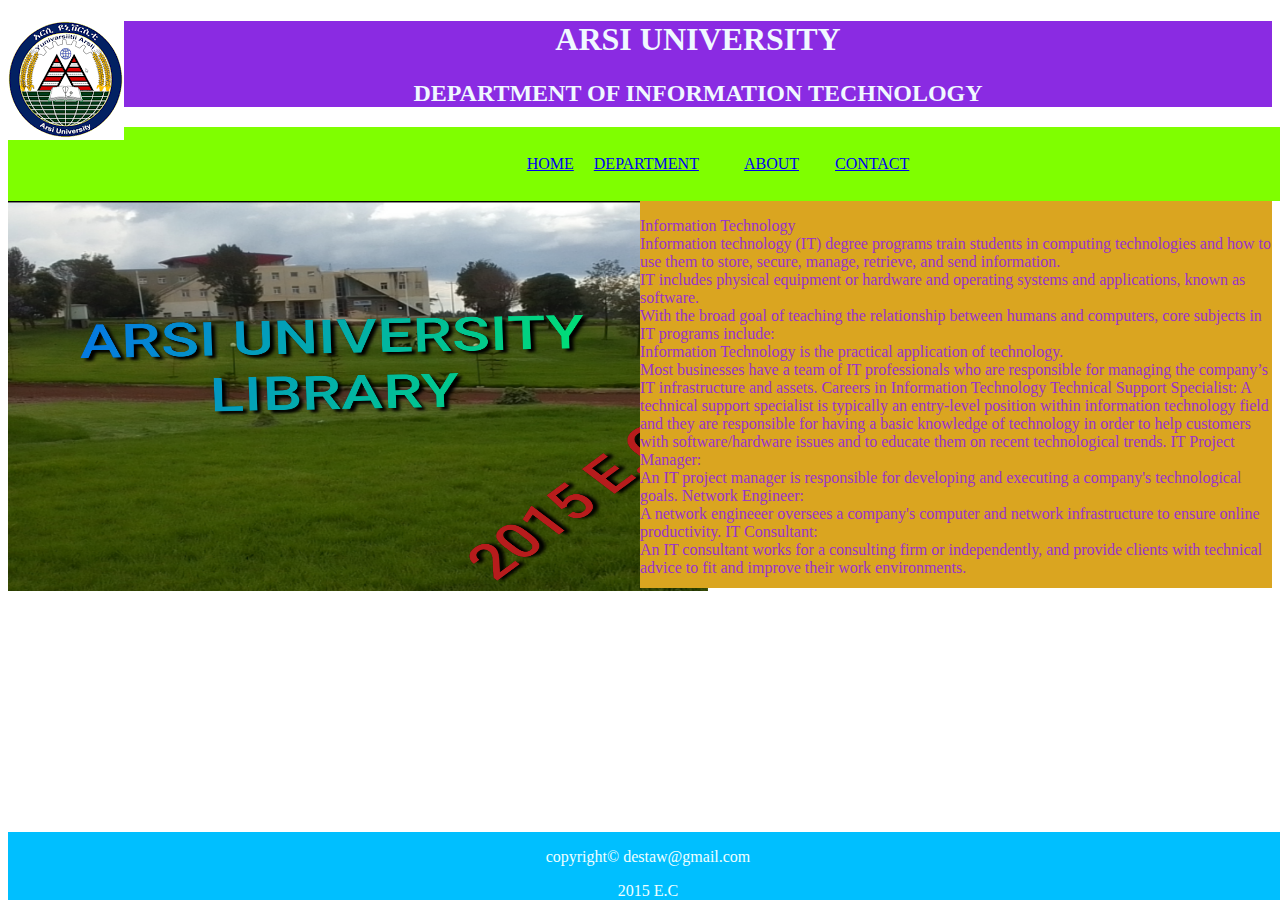
==== destaw/index.html @ ff4d68c0 "Add files via upload" ====
<!DOCTYPE html>
<html>
    <head>
        <link rel="stylesheet" href="des.css">
        <title></title>
        <link rel="stylesheet" href="css/style.css">
    </head>
    <body>

        <div class="logo">
            <img src="arsi un.jpg" ="image" align="left">
            <h1>ARSI UNIVERSITY</h1>
            <h2>DEPARTMENT OF INFORMATION TECHNOLOGY</h2>
        </div>
        <div class="navbar">
          &emsp; &emsp; <a href="registration form.html">HOME</a>
          &emsp;<a href="dep.html">DEPARTMENT</a>&emsp;
            <li><a href="ab.html">ABOUT</a>&emsp;&emsp;
            <a href="contact.html">CONTACT</a>
        </div>
        <div class="di">
            <img src="library1.png" width=700px height=390px;"> 
        </div>
        <div class="ci">
           <p style="color: darkorchid;"> Information Technology <br>
            Information technology (IT) degree programs train students in computing technologies and how to use them to store, secure, manage, retrieve, and send information.<br> IT includes physical equipment or hardware and operating systems and applications, known as software.<br>With the broad goal of teaching the relationship between humans and computers, core subjects in IT programs include:
             <br>Information Technology is the practical application of technology.<br> Most businesses have a team of IT professionals who are responsible for managing the company’s IT infrastructure and assets. 
             Careers in Information Technology
             Technical Support Specialist: A technical support specialist is typically an entry-level position within information technology field and they are responsible for having a basic knowledge of technology in order to help customers with software/hardware issues and to educate them on recent technological trends.
              
             IT Project Manager:<br> An IT project manager is responsible for developing and executing a company's technological goals.
              
             Network Engineer:<br> A network engineeer oversees a company's computer and network infrastructure to ensure online productivity.
              
             IT Consultant:<br> An IT consultant works for a consulting firm or independently, and provide clients with technical advice to fit and improve their work environments.</p>
          </div>
        <div class="footer">
            <p>copyright© destaw@gmail.com </p>
            2015 E.C
        </div>
    </body>
</html>
---- destaw/des.css ----
.logo{
    background-color: blueviolet;
    text-align: center;
    color: aliceblue;
    height: 50%;
}
.navbar{
    padding: 25px;
    padding-left: 20px;
background-color: chartreuse;
width: 100%;
text-align: center;
padding-top: 3px;
padding-bottom: 3px;
}
li{
    display: inline-block;
    padding: 25px;
    padding-right: 20px;
    background-color: chartreuse;
   color: azure;
}
.footer{
bottom: 0px;
background-color: deepskyblue;
color: azure;
text-align: center;
padding-bottom:0px;
position: absolute;
width: 100%;
padding-bottom: 0px;
height: 50;
}
.background{
    background-color: blueviolet;
    height: 30%;
}
.di{
    background-color: crimson;
    height: 50%;
    float: left;
    height:350px;
    width: 50%;

}
.ci{
    background-color: goldenrod;
    float: right;
    height: 387px;
    width: 50%;
    
}
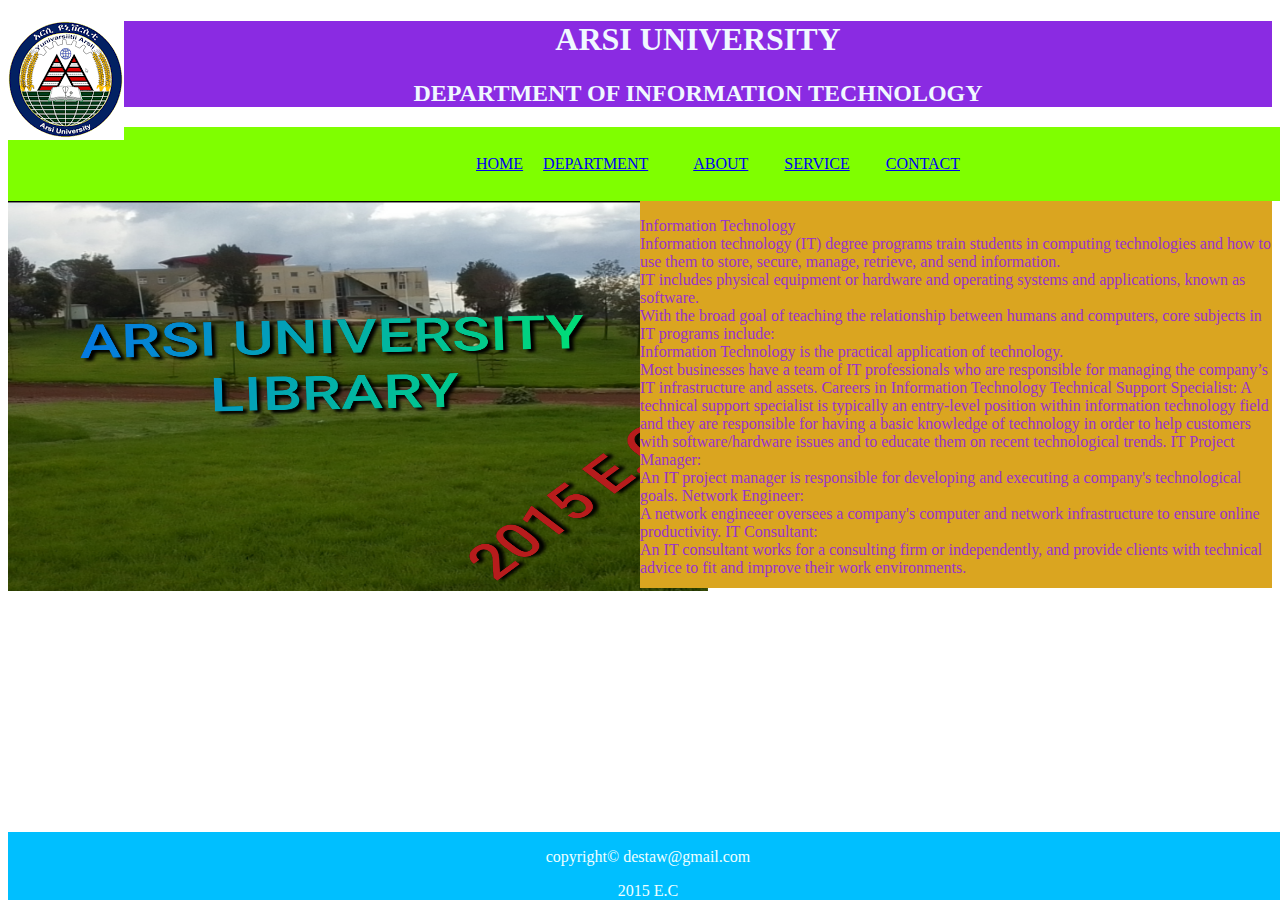
==== commit 426edfba: "Add files via upload" ====
--- a/destaw/index.html
+++ b/destaw/index.html
@@ -13,9 +13,10 @@
             <h2>DEPARTMENT OF INFORMATION TECHNOLOGY</h2>
         </div>
         <div class="navbar">
-          &emsp; &emsp; <a href="registration form.html">HOME</a>
+          &emsp; &emsp; <a href="index.html">HOME</a>
           &emsp;<a href="dep.html">DEPARTMENT</a>&emsp;
-            <li><a href="ab.html">ABOUT</a>&emsp;&emsp;
+            <li><a href="about.html">ABOUT</a>&emsp;&emsp;
+                <a href="registration form.html">SERVICE</a>&emsp;&emsp;
             <a href="contact.html">CONTACT</a>
         </div>
         <div class="di">
